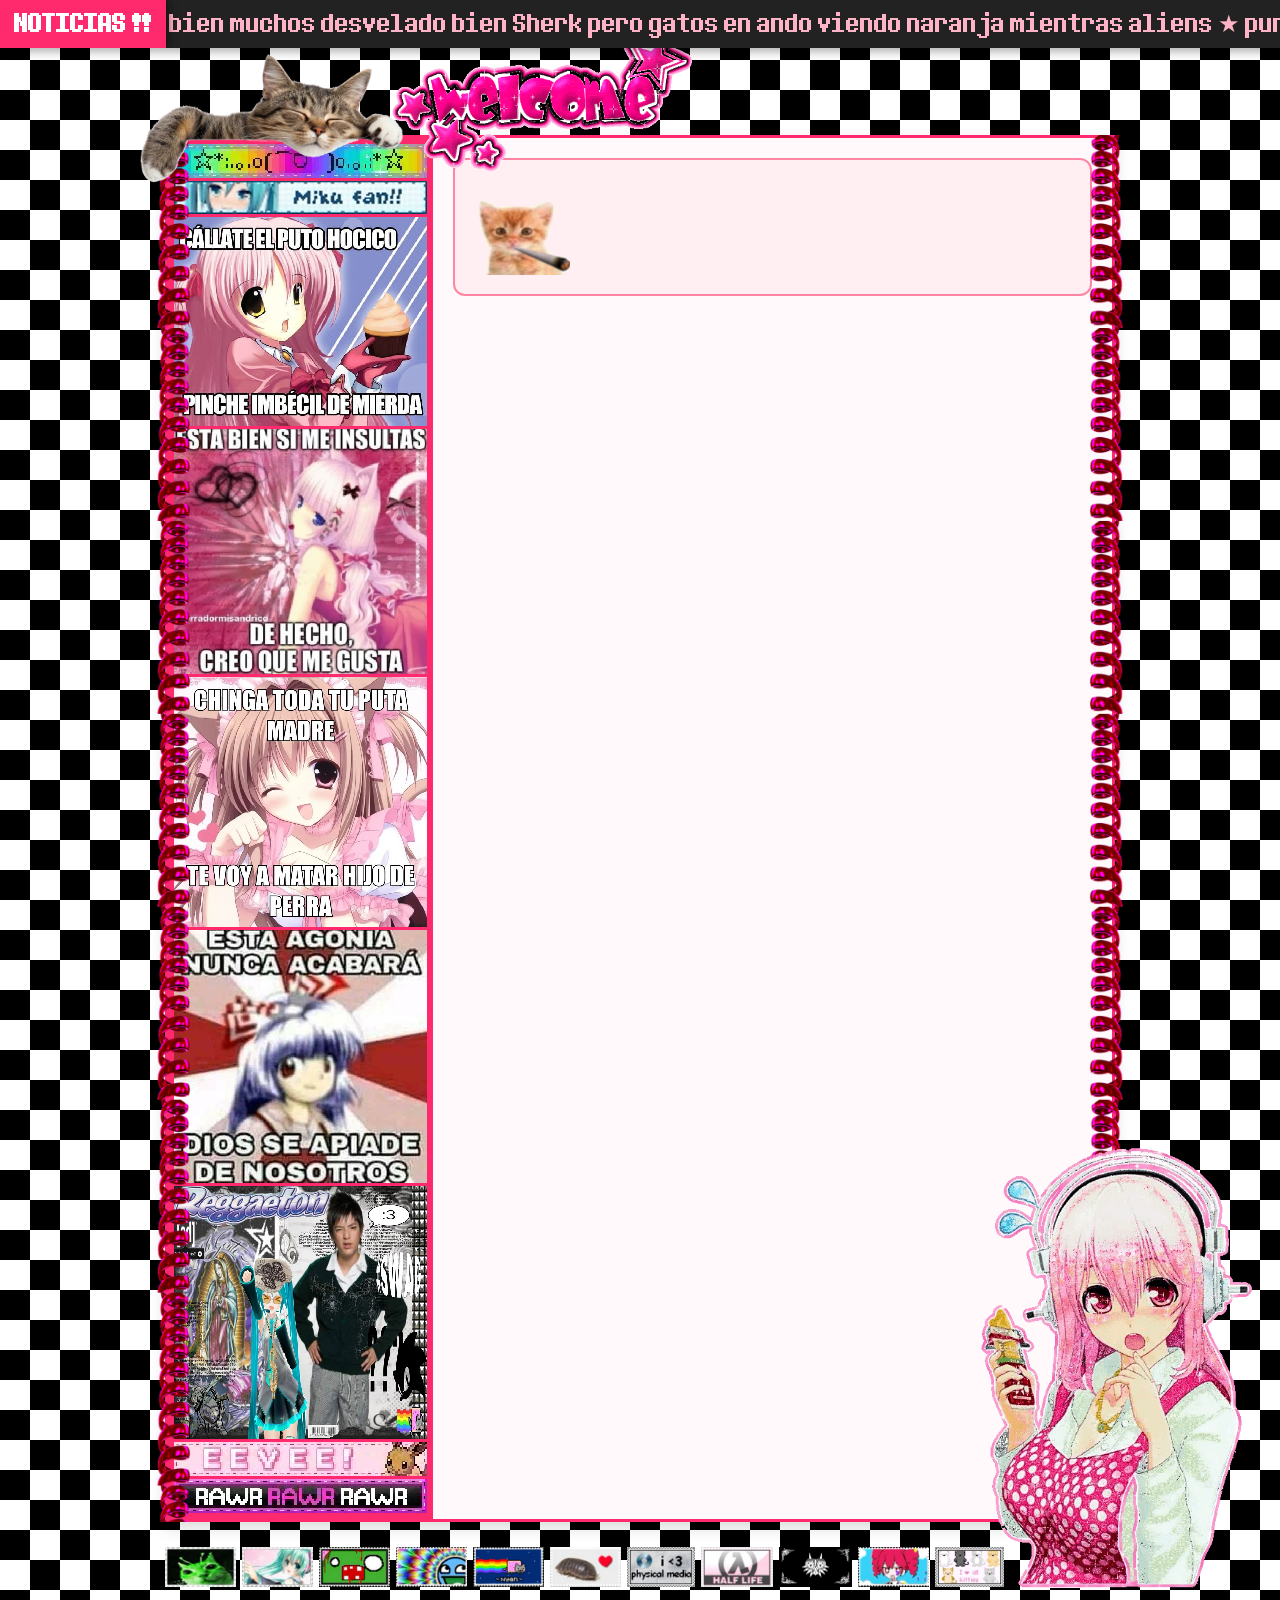
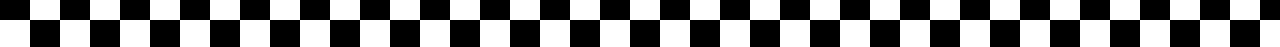
==== JustAnotherDay - 0.10/index.html @ acce703c "0.10" ====
<!DOCTYPE html>
<html lang="es">

  <head>
    <meta charset="utf-8">
    <meta name="viewport" content="width=device-width">
    <title>JustAnotherDay</title>
    <link rel="icon" type="image/png" href="Imagenes/Icon.png">
    <link rel="stylesheet" href="style.css">
  </head>
  <body>
    <nav class="barra-noticias">
      <div class="etiqueta-vivo">NOTICIAS !!</div>
      
      <div class="cinta-contenedor">
        
        <div class="cinta-texto" id="cinta-aleatoria"></div>
      </div>
    </nav>

    <div class="container">
      
      <div class="ventana-maestra">
        <img src="Imagenes/welcome.gif" alt="" class="gif-flotante">
        <img src="Imagenes/gato.png" alt="" class="gato-flotante">
        <img src="Imagenes/noviafernan.gif" alt="" class="fernan-flotante">
        <img src="Imagenes/lateral1.png" alt="" class="lateral1-flotante">
        <img src="Imagenes/lateral2.png" alt="" class="lateral2-flotante"> 
        <aside class="barra-blinkies">
          <img src="Imagenes/blinkis/blinkie3.gif" alt="">
          <img src="Imagenes/blinkis/blinki5.jpg" alt="">
          <img src="Imagenes/imagen1.jpg" alt="">
          <img src="Imagenes/imagen6.jpg" alt="">
          <img src="Imagenes/imagen3.jpg" alt="">
          <img src="Imagenes/agonia.jpg" alt="">
          <img src="Imagenes/imagen5.jpg" alt="">
          <img src="Imagenes/blinkis/blinkie1.gif" alt="">
          <img src="Imagenes/blinkis/blinkie4.gif" alt="">
        </aside>
        
        <!-- Columna derecha: Ventana principal -->
        <main class="contenido-principal">
          <div class="caja-texto">
            <a href="https://simpsonshomer.neocities.org/death" class="boton-imagen">
              <img src="Imagenes/gatonto.png" alt="Gato" width="100" height="100" class="imagen-responsiva">
            </a>
          </div>
        </main>
        
      </div>
      <div class="imagenes-abajo">
          <img src="Imagenes/postal/alien.jpg" alt="">
          <img src="Imagenes/postal/miku.jpg" alt="">
          <img src="Imagenes/postal/zombie.jpg" alt="">
          <img src="Imagenes/postal/XD.jpg" alt="">
          <img src="Imagenes/postal/NYAN.jpg" alt="">
          <img src="Imagenes/postal/cochi.jpg" alt="">
          <img src="Imagenes/postal/cd.jpg" alt="">
          <img src="Imagenes/postal/half.jpg" alt="">
          <img src="Imagenes/postal/majora.jpg" alt="">
          <img src="Imagenes/postal/mteto.jpg" alt="">
          <img src="Imagenes/postal/kittys.jpg" alt="">

        
      </div>

    </div> 
    <script src="script.js"></script>
  </body>
</html>
---- JustAnotherDay - 0.10/style.css ----
@font-face {
  font-family: 'Undertalefont';
  src: url('Fuente/determination.ttf') format('truetype');
}
html, body {
  width: 100%;
  min-height: 100%;
  margin: 0;
  font-family: sans-serif;
}
/* 1. Barra de noticias fija hasta arriba */
.barra-noticias {
  position: fixed;
  top: 0;
  left: 0;
  width: 100%;
  z-index: 9999;
  box-sizing: border-box;
  
  display: flex;
  align-items: center;
  background-color: #222;
  color: #fff;
  border-bottom: 0px solid #ff2a6d;
  box-shadow: 0 3px 10px rgba(0, 0, 0, 0.35);
  overflow: hidden;
  font-family: 'Undertalefont', monospace;
  font-size: 24px;
}

.etiqueta-vivo {
  background-color: #ff2a6d;
  color: white;
  font-weight: bold;
  padding: 8px 14px;
  flex-shrink: 0;
  z-index: 2;
  box-shadow: 3px 0 8px rgba(0, 0, 0, 0.4);
}

.cinta-contenedor {
  flex: 1;
  overflow: hidden;
  white-space: nowrap;
  padding: 8px 0;
}

.cinta-texto {
  display: inline-block;
  animation: deslizar-noticias 10s linear infinite;
}

.barra-noticias:hover .cinta-texto {
  animation-play-state: paused;
}

.cinta-texto a {
  color: #faffb2;
  text-decoration: none;
  font-weight: bold;
  margin: 0 2.5px;
}

.cinta-texto a:hover {
  color: #6ce7dd;
  text-decoration: underline;
}

.cinta-texto span {
  color: #ffb3c6;
  margin: 0 2.5px;
}

@keyframes deslizar-noticias {
  0% { transform: translateX(0); }
  100% { transform: translateX(-50%); }
}

/* 2. Fondo de cuadritos */
.container {
  width: 100%;
  min-height: 100vh;
  --color1: rgba(0, 0, 0, 0);
  --color2: rgb(0, 0, 0);
  background-color: var(--color1);
  background-image: linear-gradient(45deg, var(--color2) 25%, transparent 25%, transparent 75%, var(--color2) 75%, var(--color2)),
                    linear-gradient(45deg, var(--color2) 25%, var(--color1) 25%, var(--color1) 75%, var(--color2) 75%, var(--color2));
  background-size: 60px 60px;
  background-position: 0 0, 30px 30px;

  display: flex;
  flex-direction: column;
  justify-content: flex-start; /* Evita que al crecer hacia abajo se corte por arriba */
  align-items: center;
  gap: 25px;                   /* Separación entre la ventana y las imágenes de abajo */
  padding: 135px 20px 60px 20px; /* 135px arriba deja espacio para la barra y el gato/welcome */
  box-sizing: border-box;
}

/* 3. Caja blanca principal que flota sobre los cuadritos */
.ventana-maestra {
  width: 100%;
  max-width: 1650px;
  background-color: #ffffff;
  border: 3px solid #ff2a6d;
  box-shadow: 0 6px 15px rgba(0, 0, 0, 0.15);

  display: flex;
  flex-direction: row;
  align-items: stretch;
  box-sizing: border-box;
  
}
/* 3. Caja blanca principal */
.ventana-maestra {
  position: relative; /* Necesario para posicionar las tiras encima */
  width: 100%;
  max-width: 950px;
  background-color: #ffffff;
  border: 3px solid #ff2a6d;
  box-shadow: 0 6px 15px rgba(0, 0, 0, 0.15);

  display: flex;
  flex-direction: row;
  align-items: stretch;
  box-sizing: border-box;
}

/* Tira lateral izquierda ENCIMA de la ventana */
.ventana-maestra::before {
  content: "";
  position: absolute;
  top: -3px;        /* Cubre también el borde superior rosa */
  bottom: -3px;     /* Cubre también el borde inferior rosa */
  left: -12px;      /* Ajusta este número para moverlo más adentro o más afuera */
  width: 35px;      /* Ancho de tu espiral/margen PNG */
  
  background-image: url('Imagenes/MargenV.png');
  background-repeat: repeat-y;
  background-size: 100% auto;
  background-color: transparent; /* Fuerza transparencia sin fondo blanco */
  
  z-index: 50;          /* Lo coloca ENCIMA de los blinkies y del contenido */
  pointer-events: none; /* Permite hacer clic a través de los huecos transparentes */
}

/* Tira lateral derecha ENCIMA de la ventana */
.ventana-maestra::after {
  content: "";
  position: absolute;
  top: -3px;
  bottom: -3px;
  right: -12px;     /* Ajusta igual que 'left' arriba */
  width: 35px;      /* Ancho de tu espiral/margen PNG */
  
  background-image: url('Imagenes/MargenV.png');
  background-repeat: repeat-y;
  background-size: 100% auto;
  background-color: transparent;
  transform: scaleX(-1); /* Refleja el espiral hacia el otro lado (bórralo si no lo quieres) */
  
  z-index: 50;          /* Lo coloca ENCIMA de la ventana */
  pointer-events: none;
}
/* 4. Columna izquierda: Aside de blinkies e imágenes */
.barra-blinkies {
  width: 265px;
  flex-shrink: 0;
  background-color: #ff2a6d;
  padding: 6px;
  box-sizing: border-box;

  display: flex;
  flex-direction: column;
  gap: 3px;
}

.barra-blinkies img {
  width: 100%;
  height: auto;
  display: block;
  image-rendering: pixelated;
}

/* 5. Columna derecha: Contenido principal */
.contenido-principal {
  flex: 1;
  min-width: 0;
  padding: 20px;
  background-color: #fff9fb;
  box-sizing: border-box;
}
.imagenes-abajo {
  width: 100%;
  max-width: 950px;          /* Mismo ancho máximo que .ventana-maestra */
  display: flex;
  flex-wrap: wrap;           /* Si pones muchas, bajan a otra fila sin desbordarse */
  justify-content: left;  
  align-items: center;
  gap: 6px;                 /* Espacio entre cada imagen */
  z-index: 10;               /* Asegura que queden por encima del fondo */
}
.imagenes-abajo img {
  height: 40px;              /* Ajusta el tamaño que quieras para estas imágenes */
  width: auto;
  display: block;
}
.caja-texto {
  border: 2px solid #ff85a2;
  border-radius: 12px;
  padding: 15px;
  background-color: #ffeef2;
  overflow: hidden;
}

.boton-imagen {
  display: inline-block;
  cursor: pointer;
  transition: transform 0.2s ease;
}

.boton-imagen:hover {
  transform: scale(1.1);
}

.boton-imagen:active {
  transform: scale(0.95);
}
/* GIF Welcome*/
.gif-flotante {
  position: absolute;
  top: -115px;           /* Número negativo para que suba hacia los cuadritos */
  right: 420px;         /* Distancia desde el borde derecho (ajústalo a tu gusto) */
  width: 300px;         /* Tamaño del GIF */
  height: auto;
  
  z-index: 60;          /* Mayor que los espirales (50) y menor que la barra de noticias (9999) */
  pointer-events: none; /* Evita que bloquee clics si queda cerca de algún botón */
}
/* Pin Gato*/
.gato-flotante {
  position: absolute;
  top: -95px;           /* Número negativo para que suba hacia los cuadritos */
  right: 690px;         /* Distancia desde el borde derecho (ajústalo a tu gusto) */
  width: 300px;         /* Tamaño del GIF */
  height: auto;
  
  z-index: 60;          /* Mayor que los espirales (50) y menor que la barra de noticias (9999) */
  pointer-events: none; /* Evita que bloquee clics si queda cerca de algún botón */
}
/* Pin Fernan*/
.fernan-flotante {
  position: absolute;
  top: 1000px;           /* Número negativo para que suba hacia los cuadritos */
  right: -150px;         /* Distancia desde el borde derecho (ajústalo a tu gusto) */
  width: 300px;         /* Tamaño del GIF */
  height: auto;
  
  z-index: 60;          /* Mayor que los espirales (50) y menor que la barra de noticias (9999) */
  pointer-events: none; /* Evita que bloquee clics si queda cerca de algún botón */
}
/* Pin Lateral1*/
.lateral1-flotante {
 position: absolute;
  top: 600px;           
  right: 950px;        
  width: 250px;        
  height: auto;
  
  z-index: 60;          
  pointer-events: none; 
}
/* Pin Lateral2*/
.lateral2-flotante {
  position: absolute;
  top: 300px;           
  right: -200px;        
  width: 150px;         
  height: auto;
  
  z-index: 60;          
  pointer-events: none; 
}
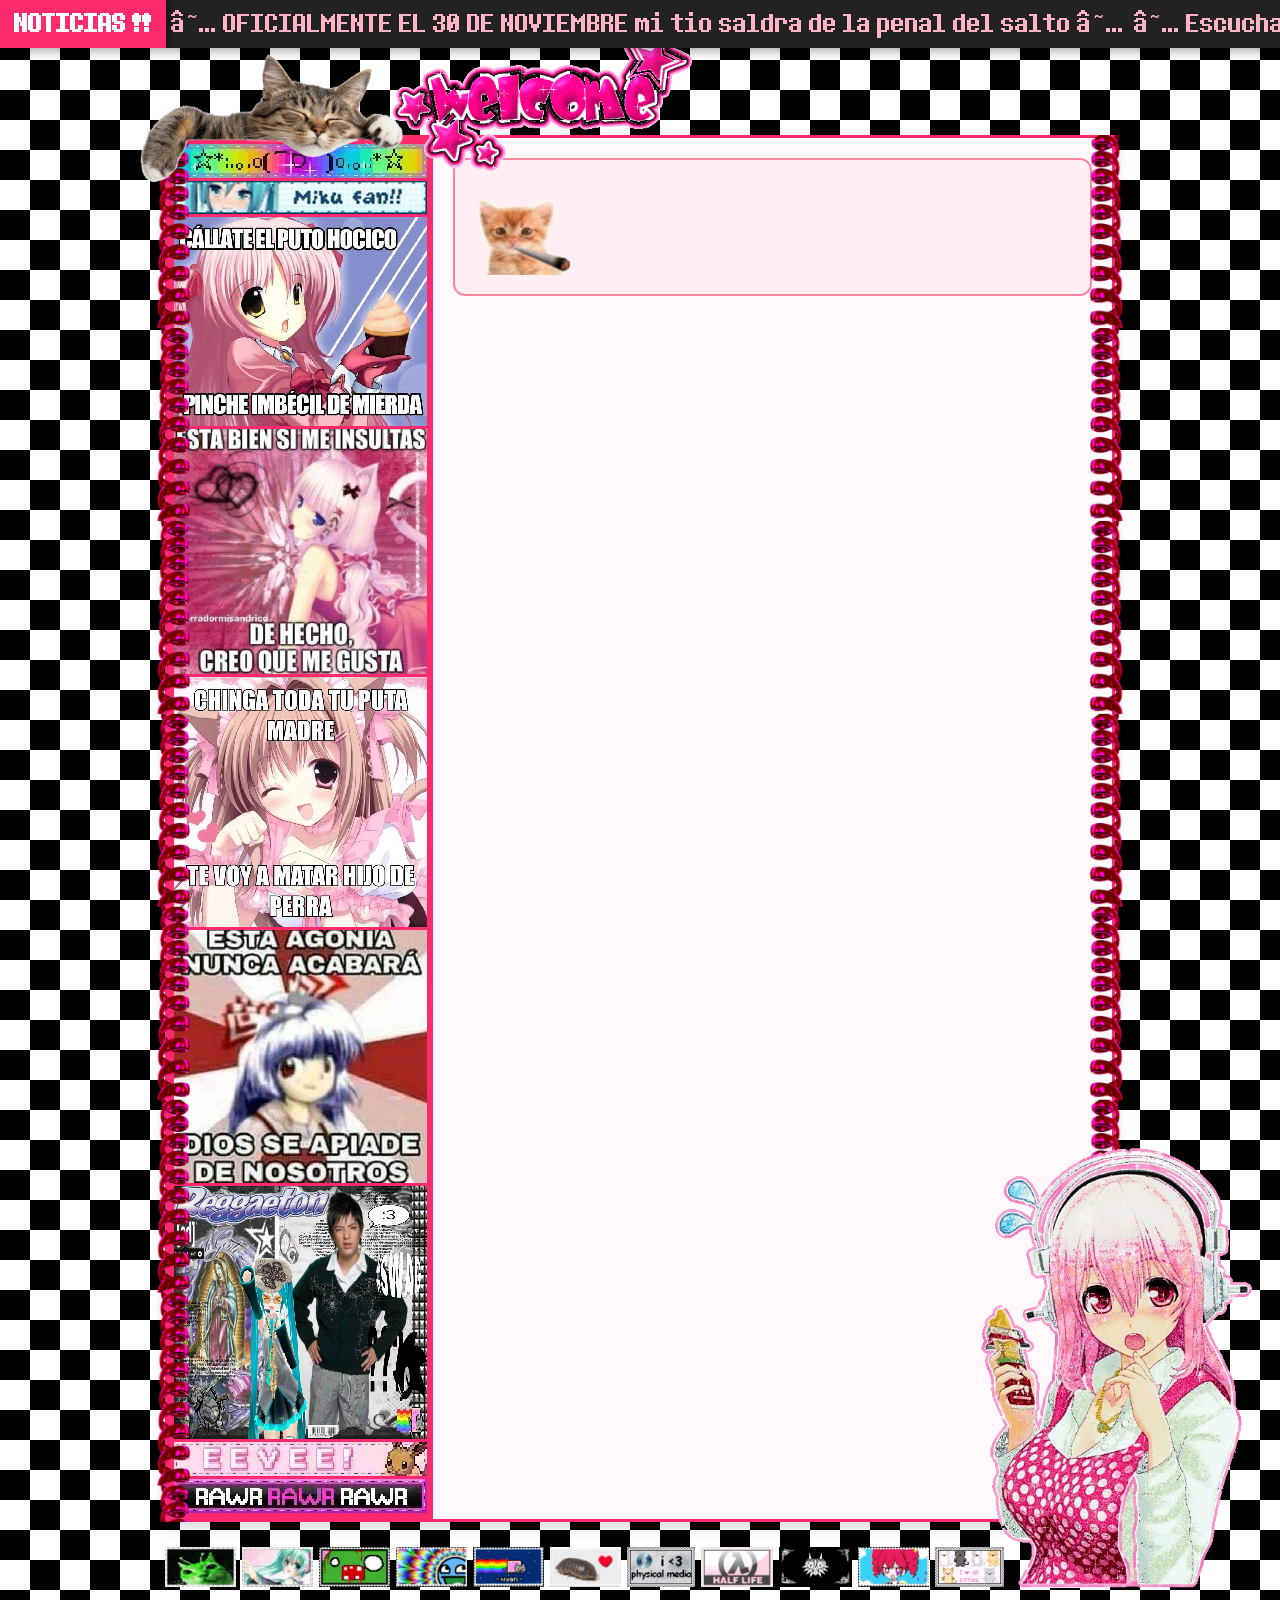
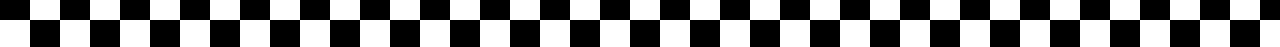
==== commit f8b4522b: "Add files via upload" ====
--- a/JustAnotherDay - 0.10/index.html
+++ b/JustAnotherDay - 0.10/index.html
@@ -6,7 +6,7 @@
     <meta name="viewport" content="width=device-width">
     <title>JustAnotherDay</title>
     <link rel="icon" type="image/png" href="Imagenes/Icon.png">
-    <link rel="stylesheet" href="style.css">
+    <link rel="stylesheet" href="style.css?v=2">
   </head>
   <body>
     <nav class="barra-noticias">
@@ -65,6 +65,6 @@
       </div>
 
     </div> 
-    <script src="script.js"></script>
+    <script src="script.js?v=2"></script>
   </body>
 </html>
--- a/JustAnotherDay - 0.10/style.css
+++ b/JustAnotherDay - 0.10/style.css
@@ -1,4 +1,3 @@
-
 @font-face {
   font-family: 'Undertalefont';
   src: url('Fuente/determination.ttf') format('truetype');
@@ -59,7 +58,7 @@
   color: #faffb2;
   text-decoration: none;
   font-weight: bold;
-  margin: 0 2.5px;
+  margin: 0 5px;
 }
 
 .cinta-texto a:hover {
@@ -69,7 +68,7 @@
 
 .cinta-texto span {
   color: #ffb3c6;
-  margin: 0 2.5px;
+  margin: 0 5px;
 }
 
 @keyframes deslizar-noticias {
@@ -93,7 +92,7 @@
   flex-direction: column;
   justify-content: flex-start; /* Evita que al crecer hacia abajo se corte por arriba */
   align-items: center;
-  gap: 25px;                   /* Separación entre la ventana y las imágenes de abajo */
+  gap: 25px;                   /* SeparaciÃ³n entre la ventana y las imÃ¡genes de abajo */
   padding: 135px 20px 60px 20px; /* 135px arriba deja espacio para la barra y el gato/welcome */
   box-sizing: border-box;
 }
@@ -131,9 +130,9 @@
 .ventana-maestra::before {
   content: "";
   position: absolute;
-  top: -3px;        /* Cubre también el borde superior rosa */
-  bottom: -3px;     /* Cubre también el borde inferior rosa */
-  left: -12px;      /* Ajusta este número para moverlo más adentro o más afuera */
+  top: -3px;        /* Cubre tambiÃ©n el borde superior rosa */
+  bottom: -3px;     /* Cubre tambiÃ©n el borde inferior rosa */
+  left: -12px;      /* Ajusta este nÃºmero para moverlo mÃ¡s adentro o mÃ¡s afuera */
   width: 35px;      /* Ancho de tu espiral/margen PNG */
   
   background-image: url('Imagenes/MargenV.png');
@@ -142,7 +141,7 @@
   background-color: transparent; /* Fuerza transparencia sin fondo blanco */
   
   z-index: 50;          /* Lo coloca ENCIMA de los blinkies y del contenido */
-  pointer-events: none; /* Permite hacer clic a través de los huecos transparentes */
+  pointer-events: none; /* Permite hacer clic a travÃ©s de los huecos transparentes */
 }
 
 /* Tira lateral derecha ENCIMA de la ventana */
@@ -158,12 +157,12 @@
   background-repeat: repeat-y;
   background-size: 100% auto;
   background-color: transparent;
-  transform: scaleX(-1); /* Refleja el espiral hacia el otro lado (bórralo si no lo quieres) */
+  transform: scaleX(-1); /* Refleja el espiral hacia el otro lado (bÃ³rralo si no lo quieres) */
   
   z-index: 50;          /* Lo coloca ENCIMA de la ventana */
   pointer-events: none;
 }
-/* 4. Columna izquierda: Aside de blinkies e imágenes */
+/* 4. Columna izquierda: Aside de blinkies e imÃ¡genes */
 .barra-blinkies {
   width: 265px;
   flex-shrink: 0;
@@ -193,7 +192,7 @@
 }
 .imagenes-abajo {
   width: 100%;
-  max-width: 950px;          /* Mismo ancho máximo que .ventana-maestra */
+  max-width: 950px;          /* Mismo ancho mÃ¡ximo que .ventana-maestra */
   display: flex;
   flex-wrap: wrap;           /* Si pones muchas, bajan a otra fila sin desbordarse */
   justify-content: left;  
@@ -202,7 +201,7 @@
   z-index: 10;               /* Asegura que queden por encima del fondo */
 }
 .imagenes-abajo img {
-  height: 40px;              /* Ajusta el tamaño que quieras para estas imágenes */
+  height: 40px;              /* Ajusta el tamaÃ±o que quieras para estas imÃ¡genes */
   width: auto;
   display: block;
 }
@@ -230,35 +229,35 @@
 /* GIF Welcome*/
 .gif-flotante {
   position: absolute;
-  top: -115px;           /* Número negativo para que suba hacia los cuadritos */
-  right: 420px;         /* Distancia desde el borde derecho (ajústalo a tu gusto) */
-  width: 300px;         /* Tamaño del GIF */
+  top: -115px;           /* NÃºmero negativo para que suba hacia los cuadritos */
+  right: 420px;         /* Distancia desde el borde derecho (ajÃºstalo a tu gusto) */
+  width: 300px;         /* TamaÃ±o del GIF */
   height: auto;
   
   z-index: 60;          /* Mayor que los espirales (50) y menor que la barra de noticias (9999) */
-  pointer-events: none; /* Evita que bloquee clics si queda cerca de algún botón */
+  pointer-events: none; /* Evita que bloquee clics si queda cerca de algÃºn botÃ³n */
 }
 /* Pin Gato*/
 .gato-flotante {
   position: absolute;
-  top: -95px;           /* Número negativo para que suba hacia los cuadritos */
-  right: 690px;         /* Distancia desde el borde derecho (ajústalo a tu gusto) */
-  width: 300px;         /* Tamaño del GIF */
+  top: -95px;           /* NÃºmero negativo para que suba hacia los cuadritos */
+  right: 690px;         /* Distancia desde el borde derecho (ajÃºstalo a tu gusto) */
+  width: 300px;         /* TamaÃ±o del GIF */
   height: auto;
   
   z-index: 60;          /* Mayor que los espirales (50) y menor que la barra de noticias (9999) */
-  pointer-events: none; /* Evita que bloquee clics si queda cerca de algún botón */
+  pointer-events: none; /* Evita que bloquee clics si queda cerca de algÃºn botÃ³n */
 }
 /* Pin Fernan*/
 .fernan-flotante {
   position: absolute;
-  top: 1000px;           /* Número negativo para que suba hacia los cuadritos */
-  right: -150px;         /* Distancia desde el borde derecho (ajústalo a tu gusto) */
-  width: 300px;         /* Tamaño del GIF */
+  top: 1000px;           /* NÃºmero negativo para que suba hacia los cuadritos */
+  right: -150px;         /* Distancia desde el borde derecho (ajÃºstalo a tu gusto) */
+  width: 300px;         /* TamaÃ±o del GIF */
   height: auto;
   
   z-index: 60;          /* Mayor que los espirales (50) y menor que la barra de noticias (9999) */
-  pointer-events: none; /* Evita que bloquee clics si queda cerca de algún botón */
+  pointer-events: none; /* Evita que bloquee clics si queda cerca de algÃºn botÃ³n */
 }
 /* Pin Lateral1*/
 .lateral1-flotante {
